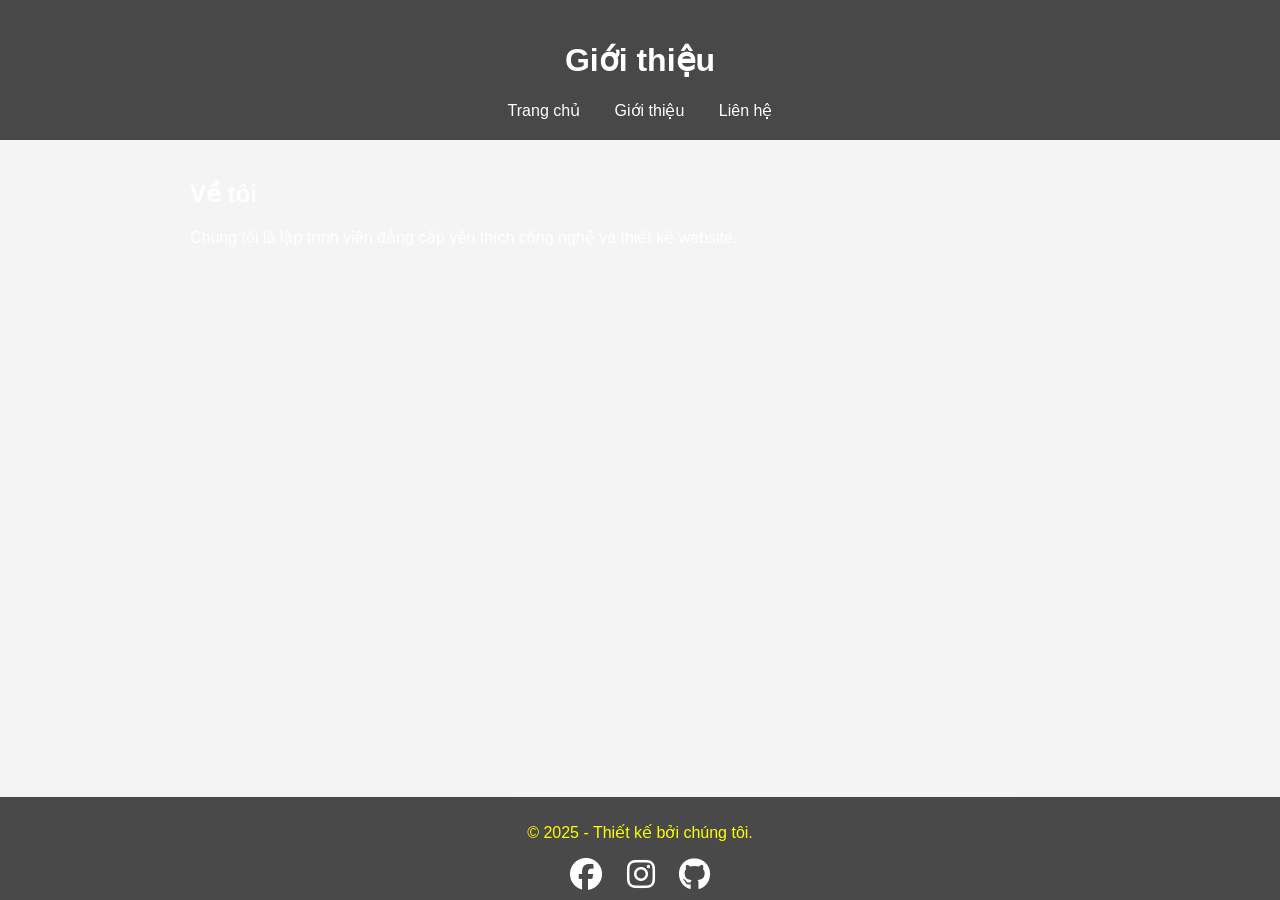
==== about.html @ 25077c8a "Update about.html" ====
<!DOCTYPE html>
<html lang="vi">
<head>
    <meta charset="UTF-8">
    <meta name="viewport" content="width=device-width, initial-scale=1.0">
    <title>Giới thiệu - Website Của Chúng tôi</title>
    <link rel="stylesheet" href="style.css">
    <link rel="stylesheet" href="https://cdnjs.cloudflare.com/ajax/libs/font-awesome/6.5.0/css/all.min.css">
</head>
<body>
<header>
    <h1>Giới thiệu</h1>
    <nav>
        <a href="index.html">Trang chủ</a>
        <a href="about.html">Giới thiệu</a>
        <a href="contact.html">Liên hệ</a>
    </nav>
</header>
<main>
    <section>
        <h2>Về tôi</h2>
        <p>Chúng tôi là lập trình viên đẳng cấp yêu thích công nghệ và thiết kế website.</p>
    </section>
</main>
<footer>
    <p>&copy; 2025 - Thiết kế bởi chúng tôi.</p>
    <div>
        <a href="#"><i class="fab fa-facebook fa-2x"></i></a>
        <a href="#"><i class="fab fa-instagram fa-2x"></i></a>
        <a href="#"><i class="fab fa-github fa-2x"></i></a>
    </div>
</footer>
</body>
</html>
---- style.css ----
body {
    font-family: Arial, sans-serif;
    margin: 0;
    padding: 0;
    background-color: #f4f4f4;
    color: #333;
    background-image: url('https://github.com/vuongto1910/thegioida4.0/raw/main/howl-s-moving-castle-studio-ghibli-fantasy-art-clouds-daylight-hd-wallpaper-3be62c2d93012fc995842bf94d4cdc00.jpg');
    background-size: cover;
    background-position: center;
    background-repeat: no-repeat;
}

header, footer {
    background-color: #333;
    color: white;
    text-align: center;
    padding: 20px 0;
}

header {
    background-color: rgba(0, 0, 0, 0.7);  /* Màu nền đen trong suốt */
    color: white;  /* Chữ màu trắng */
}

footer {
    position: fixed;
    bottom: 0;
    width: 100%;
    text-align: center;
    padding: 10px 0;
    color: yellow;  /* Chữ màu vàng */
    background-color: rgba(0, 0, 0, 0.7);  /* Màu nền đen trong suốt */
}

nav a {
    color: white;
    text-decoration: none;
    margin: 0 15px;
}

nav a:hover {
    text-decoration: underline;
}

main {
    padding: 20px;
    max-width: 900px;
    margin: auto;
    background: none;  /* Xóa nền trắng của main để nhìn thấy ảnh nền */
    color: white;  /* Đảm bảo chữ dễ đọc trên nền ảnh */
}

form {
    display: flex;
    flex-direction: column;
}

input, textarea {
    margin-bottom: 15px;
    padding: 10px;
    border: 1px solid #ccc;
    border-radius: 4px;
}

button {
    background-color: #007BFF;
    color: white;
    padding: 10px;
    border: none;
    border-radius: 4px;
    cursor: pointer;
}

button:hover {
    background-color: #0056b3;
}

footer div a {
    color: white;
    margin: 0 10px;
}
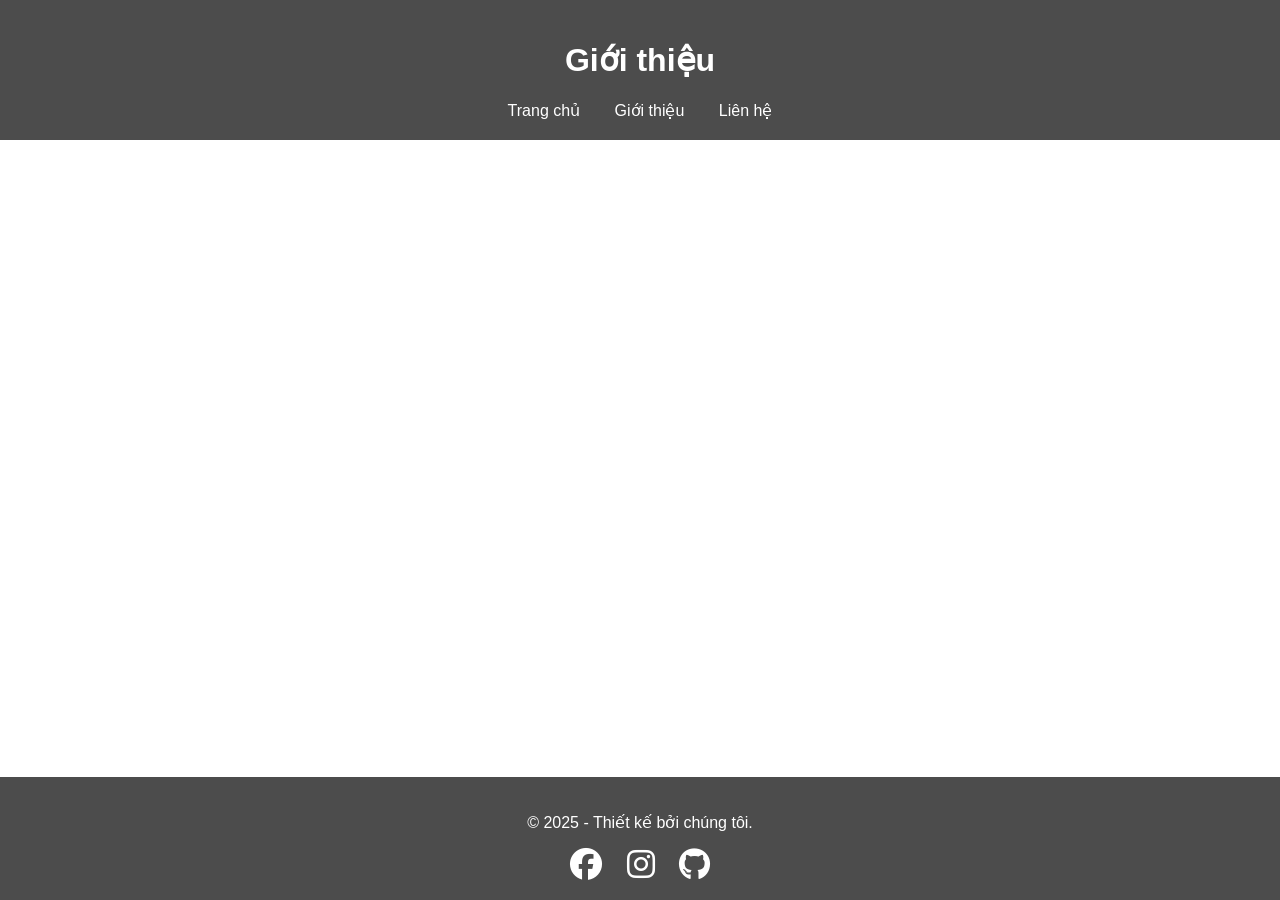
==== commit 49030de1: "Update about.html" ====
--- a/about.html
+++ b/about.html
@@ -19,7 +19,7 @@
 <main>
     <section>
         <h2>Về tôi</h2>
-        <p>Chúng tôi là lập trình viên đẳng cấp yêu thích công nghệ và thiết kế website.</p>
+        <p>Chúng tôi là lập trình viên đẳng cấp yêu thích công nghệ và thiết kế website,Chúng tôi là nhóm 3 học sinh lần lượt là Vượng,Hoàng Linh,Phú tới từ 12A1 trường THPT Phúc Thọ.Đây là 1 dự án nhỏ rất mong được các bạn góp ý và cùng tiến bộ.</p>
     </section>
 </main>
 <footer>
--- a/style.css
+++ b/style.css
@@ -1,35 +1,36 @@
-body {
-    font-family: Arial, sans-serif;
+html, body {
+    height: 100%;
     margin: 0;
     padding: 0;
-    background-color: #f4f4f4;
-    color: #333;
+}
+
+body {
     background-image: url('https://github.com/vuongto1910/thegioida4.0/raw/main/howl-s-moving-castle-studio-ghibli-fantasy-art-clouds-daylight-hd-wallpaper-3be62c2d93012fc995842bf94d4cdc00.jpg');
     background-size: cover;
     background-position: center;
     background-repeat: no-repeat;
+    background-attachment: fixed;
+    color: white;
+    font-family: Arial, sans-serif;
+    display: flex;
+    flex-direction: column;
+    min-height: 100vh;
 }
 
 header, footer {
-    background-color: #333;
+    background-color: rgba(0, 0, 0, 0.7);
     color: white;
     text-align: center;
     padding: 20px 0;
 }
 
-header {
-    background-color: rgba(0, 0, 0, 0.7);  /* Màu nền đen trong suốt */
-    color: white;  /* Chữ màu trắng */
-}
-
-footer {
-    position: fixed;
-    bottom: 0;
-    width: 100%;
-    text-align: center;
-    padding: 10px 0;
-    color: yellow;  /* Chữ màu vàng */
-    background-color: rgba(0, 0, 0, 0.7);  /* Màu nền đen trong suốt */
+main {
+    flex: 1;
+    padding: 20px;
+    max-width: 900px;
+    margin: auto;
+    background: transparent;
+    color: white;
 }
 
 nav a {
@@ -40,14 +41,6 @@
 
 nav a:hover {
     text-decoration: underline;
-}
-
-main {
-    padding: 20px;
-    max-width: 900px;
-    margin: auto;
-    background: none;  /* Xóa nền trắng của main để nhìn thấy ảnh nền */
-    color: white;  /* Đảm bảo chữ dễ đọc trên nền ảnh */
 }
 
 form {
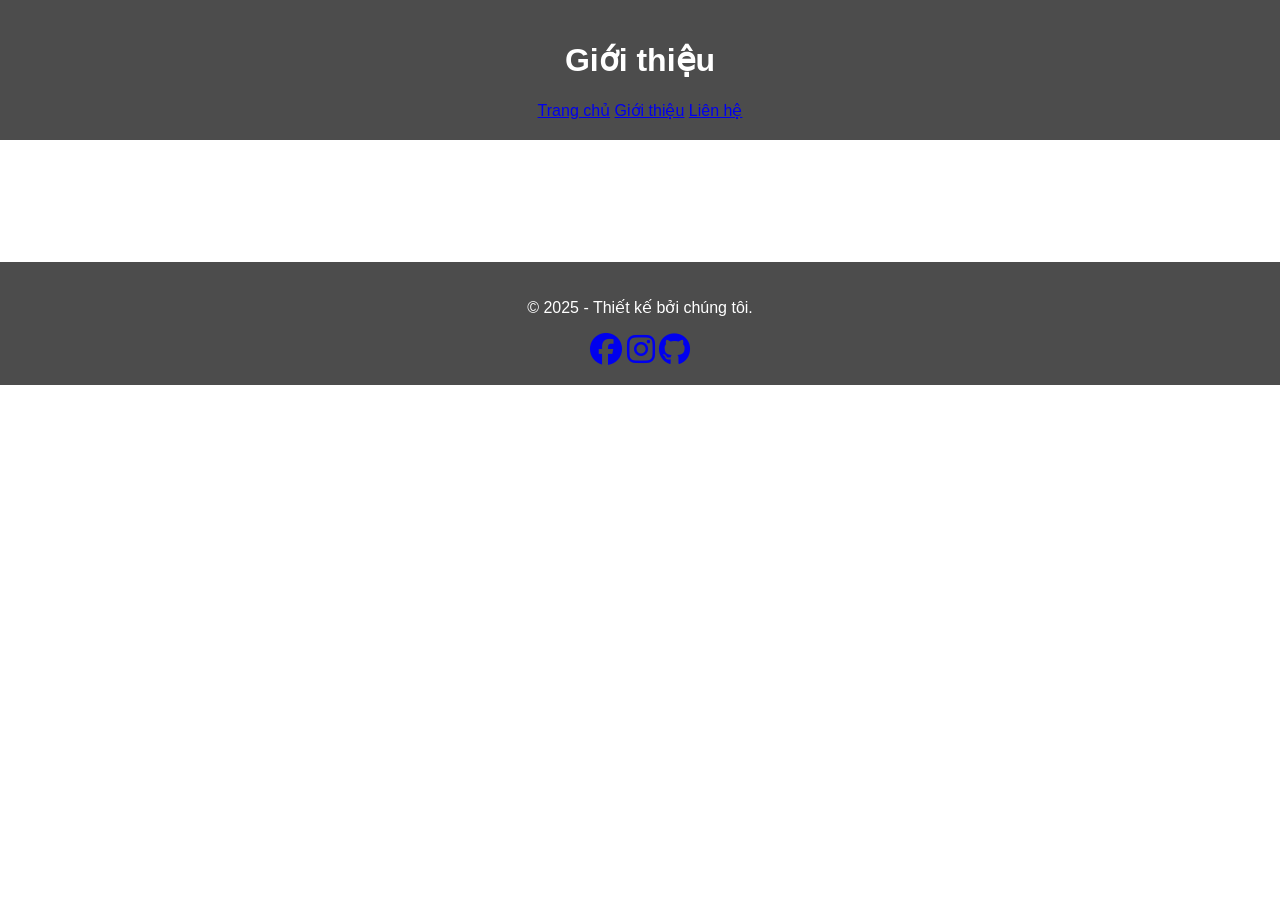
==== commit 5cdf5ab9: "Update about.html" ====
--- a/about.html
+++ b/about.html
@@ -7,8 +7,8 @@
     <link rel="stylesheet" href="style.css">
     <link rel="stylesheet" href="https://cdnjs.cloudflare.com/ajax/libs/font-awesome/6.5.0/css/all.min.css">
 </head>
-<body>
-<header>
+<body class="fade-in">
+<header class="slide-in">
     <h1>Giới thiệu</h1>
     <nav>
         <a href="index.html">Trang chủ</a>
@@ -16,19 +16,40 @@
         <a href="contact.html">Liên hệ</a>
     </nav>
 </header>
-<main>
-    <section>
+<main class="slide-in-right">
+    <section class="fade-up">
         <h2>Về tôi</h2>
-        <p>Chúng tôi là lập trình viên đẳng cấp yêu thích công nghệ và thiết kế website,Chúng tôi là nhóm 3 học sinh lần lượt là Vượng,Hoàng Linh,Phú tới từ 12A1 trường THPT Phúc Thọ.Đây là 1 dự án nhỏ rất mong được các bạn góp ý và cùng tiến bộ.</p>
+        <p>Chúng tôi là lập trình viên đẳng cấp yêu thích công nghệ và thiết kế website, Chúng tôi là nhóm 3 học sinh lần lượt là Vượng, Hoàng Linh, Phú tới từ 12A1 trường THPT Phúc Thọ. Đây là 1 dự án nhỏ rất mong được các bạn góp ý và cùng tiến bộ.</p>
     </section>
 </main>
-<footer>
+<footer class="fade-up">
     <p>&copy; 2025 - Thiết kế bởi chúng tôi.</p>
     <div>
-        <a href="#"><i class="fab fa-facebook fa-2x"></i></a>
-        <a href="#"><i class="fab fa-instagram fa-2x"></i></a>
-        <a href="#"><i class="fab fa-github fa-2x"></i></a>
+        <a href="https://www.facebook.com/vuong.to.9235" target="_blank"><i class="fab fa-facebook fa-2x"></i></a>
+        <a href="https://www.instagram.com/vug.to17/" target="_blank"><i class="fab fa-instagram fa-2x"></i></a>
+        <a href="https://github.com/vuongto1910" target="_blank"><i class="fab fa-github fa-2x"></i></a>
     </div>
 </footer>
+
+<script>
+    // Khi trang được tải, sẽ kích hoạt hiệu ứng fade-in cho body
+    document.body.classList.add('fade-in');
+
+    const links = document.querySelectorAll('a[href]');
+    for (const link of links) {
+        if (link.hostname === window.location.hostname) {
+            link.addEventListener('click', function (e) {
+                e.preventDefault();
+                const href = this.getAttribute('href');
+                document.body.classList.remove('fade-in');
+                document.body.classList.add('fade-out');
+
+                setTimeout(() => {
+                    window.location.href = href;
+                }, 300); // Thời gian trùng với transition (0.5s)
+            });
+        }
+    }
+</script>
 </body>
 </html>
--- a/style.css
+++ b/style.css
@@ -24,51 +24,64 @@
     padding: 20px 0;
 }
 
-main {
-    flex: 1;
-    padding: 20px;
-    max-width: 900px;
-    margin: auto;
-    background: transparent;
-    color: white;
+/* Hiệu ứng fade-in cho body */
+body.fade-in {
+    opacity: 1;
+    transition: opacity 0.5s ease;
 }
 
-nav a {
-    color: white;
-    text-decoration: none;
-    margin: 0 15px;
+body.fade-out {
+    opacity: 0;
+    transition: opacity 0.5s ease;
 }
 
-nav a:hover {
-    text-decoration: underline;
+/* Hiệu ứng slide-in từ trái cho header */
+header.slide-in {
+    animation: slide-in 1s ease-out forwards;
 }
 
-form {
-    display: flex;
-    flex-direction: column;
+/* Hiệu ứng slide-in từ phải cho main */
+main.slide-in {
+    animation: slide-in-right 1s ease-out forwards;
 }
 
-input, textarea {
-    margin-bottom: 15px;
-    padding: 10px;
-    border: 1px solid #ccc;
-    border-radius: 4px;
+/* Hiệu ứng fade-in cho các phần như footer */
+footer.fade-up {
+    animation: fade-up 1s ease-out forwards;
 }
 
-button {
-    background-color: #007BFF;
-    color: white;
-    padding: 10px;
-    border: none;
-    border-radius: 4px;
-    cursor: pointer;
+/* Animation slide-in từ trái */
+@keyframes slide-in {
+    from {
+        transform: translateX(-100%);
+        opacity: 0;
+    }
+    to {
+        transform: translateX(0);
+        opacity: 1;
+    }
 }
 
-button:hover {
-    background-color: #0056b3;
+/* Animation slide-in từ phải */
+@keyframes slide-in-right {
+    from {
+        transform: translateX(100%);
+        opacity: 0;
+    }
+    to {
+        transform: translateX(0);
+        opacity: 1;
+    }
 }
 
-footer div a {
-    color: white;
-    margin: 0 10px;
+/* Animation fade-up */
+@keyframes fade-up {
+    from {
+        transform: translateY(30px);
+        opacity: 0;
+    }
+    to {
+        transform: translateY(0);
+        opacity: 1;
+    }
 }
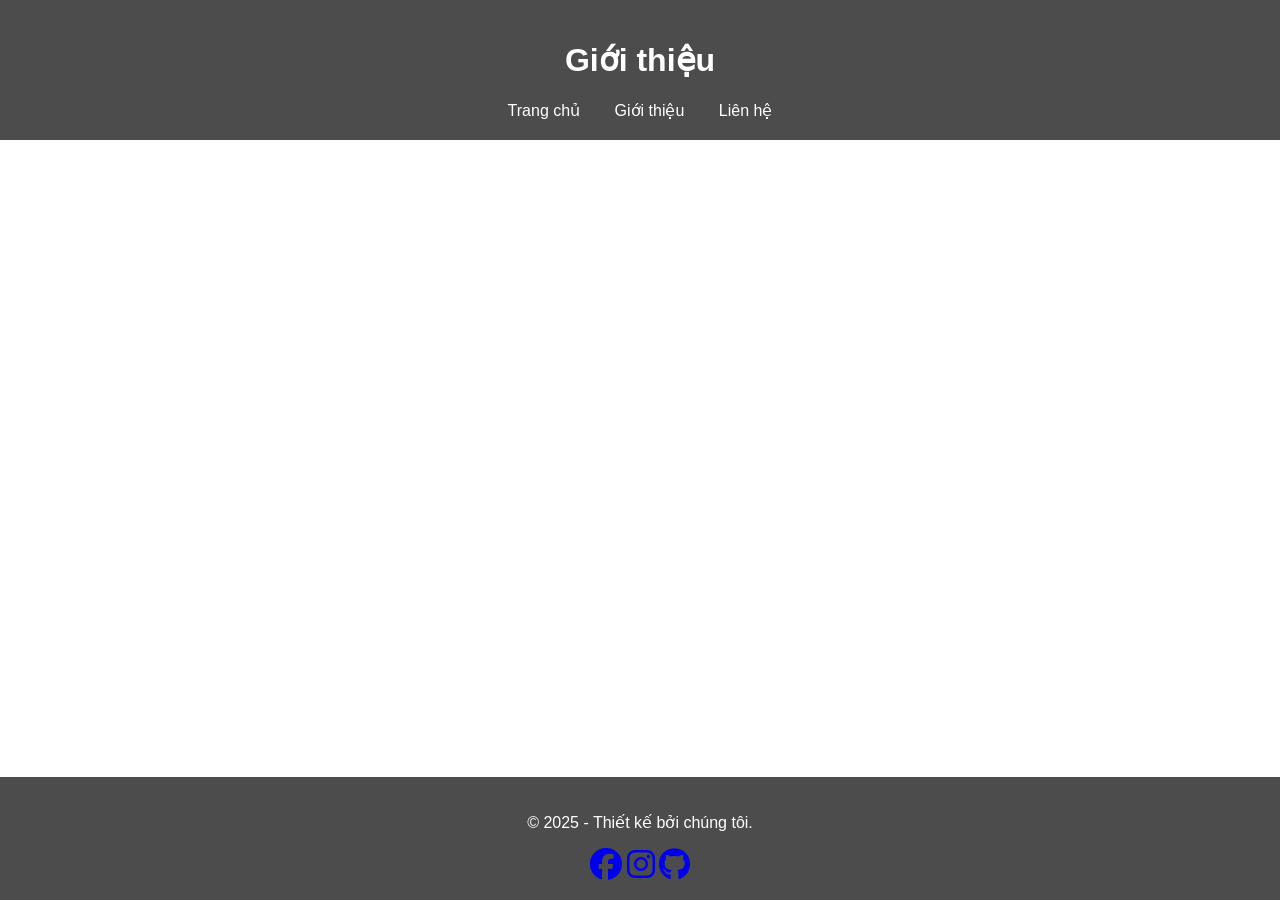
==== commit 4e98516c: "Update about.html" ====
--- a/about.html
+++ b/about.html
@@ -1,4 +1,4 @@
-<!DOCTYPE html>
+ <!DOCTYPE html>
 <html lang="vi">
 <head>
     <meta charset="UTF-8">
@@ -7,8 +7,8 @@
     <link rel="stylesheet" href="style.css">
     <link rel="stylesheet" href="https://cdnjs.cloudflare.com/ajax/libs/font-awesome/6.5.0/css/all.min.css">
 </head>
-<body class="fade-in">
-<header class="slide-in">
+<body>
+<header>
     <h1>Giới thiệu</h1>
     <nav>
         <a href="index.html">Trang chủ</a>
@@ -16,13 +16,13 @@
         <a href="contact.html">Liên hệ</a>
     </nav>
 </header>
-<main class="slide-in-right">
-    <section class="fade-up">
+<main>
+    <section>
         <h2>Về tôi</h2>
         <p>Chúng tôi là lập trình viên đẳng cấp yêu thích công nghệ và thiết kế website, Chúng tôi là nhóm 3 học sinh lần lượt là Vượng, Hoàng Linh, Phú tới từ 12A1 trường THPT Phúc Thọ. Đây là 1 dự án nhỏ rất mong được các bạn góp ý và cùng tiến bộ.</p>
     </section>
 </main>
-<footer class="fade-up">
+<footer>
     <p>&copy; 2025 - Thiết kế bởi chúng tôi.</p>
     <div>
         <a href="https://www.facebook.com/vuong.to.9235" target="_blank"><i class="fab fa-facebook fa-2x"></i></a>
@@ -32,7 +32,6 @@
 </footer>
 
 <script>
-    // Khi trang được tải, sẽ kích hoạt hiệu ứng fade-in cho body
     document.body.classList.add('fade-in');
 
     const links = document.querySelectorAll('a[href]');
@@ -53,3 +52,5 @@
 </script>
 </body>
 </html>
+
+
--- a/style.css
+++ b/style.css
@@ -1,3 +1,4 @@
+/* CSS cho các trang chung */
 html, body {
     height: 100%;
     margin: 0;
@@ -17,6 +18,8 @@
     min-height: 100vh;
 }
 
+/* Các phần khác vẫn giữ nguyên, ví dụ header, footer, form */
+
 header, footer {
     background-color: rgba(0, 0, 0, 0.7);
     color: white;
@@ -24,10 +27,38 @@
     padding: 20px 0;
 }
 
-/* Hiệu ứng fade-in cho body */
-body.fade-in {
-    opacity: 1;
-    transition: opacity 0.5s ease;
+main {
+    flex: 1;
+    padding: 20px;
+    max-width: 900px;
+    margin: auto;
+    background: transparent;
+    color: white;
+}
+
+nav a {
+    color: white;
+    text-decoration: none;
+    margin: 0 15px;
+}
+
+nav a:hover {
+    text-decoration: underline;
+}
+
+/* Hiệu ứng fade-in cho toàn bộ trang */
+.fade-in {
+    animation: fadeIn 0.7s ease-in-out forwards;
+}
+
+/* Animation chung */
+@keyframes fadeIn {
+    from {
+        opacity: 0;
+    }
+    to {
+        opacity: 1;
+    }
 }
 
 body.fade-out {
@@ -35,53 +66,9 @@
     transition: opacity 0.5s ease;
 }
 
-/* Hiệu ứng slide-in từ trái cho header */
-header.slide-in {
-    animation: slide-in 1s ease-out forwards;
+body.fade-in {
+    opacity: 1;
+    transition: opacity 0.5s ease;
 }
 
-/* Hiệu ứng slide-in từ phải cho main */
-main.slide-in {
-    animation: slide-in-right 1s ease-out forwards;
-}
-
-/* Hiệu ứng fade-in cho các phần như footer */
-footer.fade-up {
-    animation: fade-up 1s ease-out forwards;
-}
-
-/* Animation slide-in từ trái */
-@keyframes slide-in {
-    from {
-        transform: translateX(-100%);
-        opacity: 0;
-    }
-    to {
-        transform: translateX(0);
-        opacity: 1;
-    }
-}
-
-/* Animation slide-in từ phải */
-@keyframes slide-in-right {
-    from {
-        transform: translateX(100%);
-        opacity: 0;
-    }
-    to {
-        transform: translateX(0);
-        opacity: 1;
-    }
-}
-
-/* Animation fade-up */
-@keyframes fade-up {
-    from {
-        transform: translateY(30px);
-        opacity: 0;
-    }
-    to {
-        transform: translateY(0);
-        opacity: 1;
-    }
-}
+/* Các hiệu ứng khác cho button, footer, form như trước */
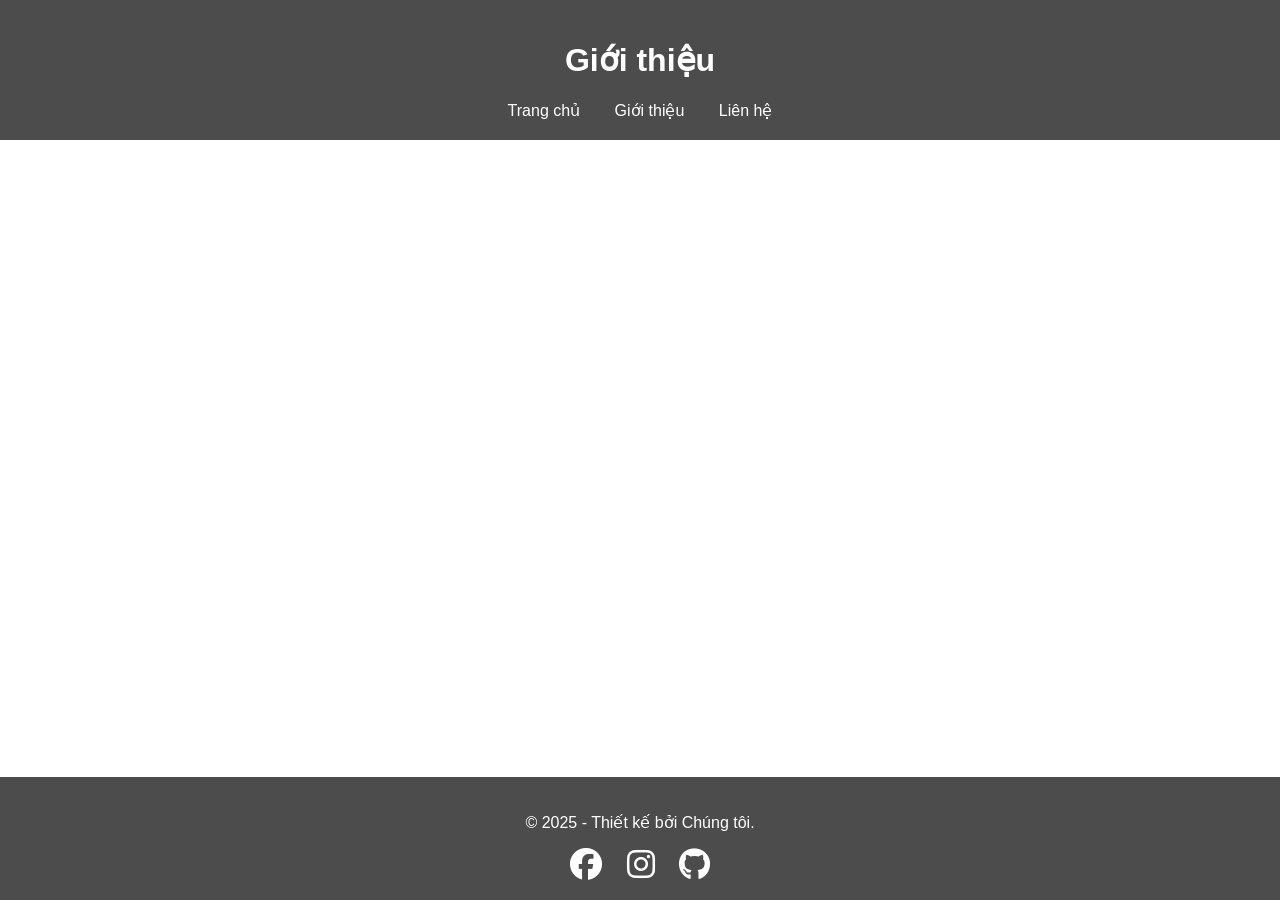
==== commit e79b2606: "Update about.html" ====
--- a/about.html
+++ b/about.html
@@ -1,13 +1,13 @@
- <!DOCTYPE html>
+<!DOCTYPE html>
 <html lang="vi">
 <head>
-    <meta charset="UTF-8">
-    <meta name="viewport" content="width=device-width, initial-scale=1.0">
+    <meta charset="UTF-8" />
+    <meta name="viewport" content="width=device-width, initial-scale=1.0"/>
     <title>Giới thiệu - Website Của Chúng tôi</title>
-    <link rel="stylesheet" href="style.css">
-    <link rel="stylesheet" href="https://cdnjs.cloudflare.com/ajax/libs/font-awesome/6.5.0/css/all.min.css">
+    <link rel="stylesheet" href="style.css" />
+    <link rel="stylesheet" href="https://cdnjs.cloudflare.com/ajax/libs/font-awesome/6.5.0/css/all.min.css" />
 </head>
-<body>
+<body class="fade-in">
 <header>
     <h1>Giới thiệu</h1>
     <nav>
@@ -18,12 +18,12 @@
 </header>
 <main>
     <section>
-        <h2>Về tôi</h2>
-        <p>Chúng tôi là lập trình viên đẳng cấp yêu thích công nghệ và thiết kế website, Chúng tôi là nhóm 3 học sinh lần lượt là Vượng, Hoàng Linh, Phú tới từ 12A1 trường THPT Phúc Thọ. Đây là 1 dự án nhỏ rất mong được các bạn góp ý và cùng tiến bộ.</p>
+        <h2>Về chúng tôi</h2>
+        <p>Chúng tôi là một nhóm đam mê công nghệ, thiết kế và chia sẻ kiến thức thông qua website này. Mục tiêu của chúng tôi là mang đến trải nghiệm học tập và kết nối tốt nhất cho mọi người.</p>
     </section>
 </main>
 <footer>
-    <p>&copy; 2025 - Thiết kế bởi chúng tôi.</p>
+    <p>&copy; 2025 - Thiết kế bởi Chúng tôi.</p>
     <div>
         <a href="https://www.facebook.com/vuong.to.9235" target="_blank"><i class="fab fa-facebook fa-2x"></i></a>
         <a href="https://www.instagram.com/vug.to17/" target="_blank"><i class="fab fa-instagram fa-2x"></i></a>
@@ -42,15 +42,12 @@
                 const href = this.getAttribute('href');
                 document.body.classList.remove('fade-in');
                 document.body.classList.add('fade-out');
-
                 setTimeout(() => {
                     window.location.href = href;
-                }, 300); // Thời gian trùng với transition (0.5s)
+                }, 500);
             });
         }
     }
 </script>
 </body>
 </html>
-
-
--- a/style.css
+++ b/style.css
@@ -1,4 +1,5 @@
-/* CSS cho các trang chung */
+/* style.css - Dùng chung cho cả 3 trang */
+
 html, body {
     height: 100%;
     margin: 0;
@@ -18,40 +19,15 @@
     min-height: 100vh;
 }
 
-/* Các phần khác vẫn giữ nguyên, ví dụ header, footer, form */
-
-header, footer {
-    background-color: rgba(0, 0, 0, 0.7);
-    color: white;
-    text-align: center;
-    padding: 20px 0;
-}
-
-main {
-    flex: 1;
-    padding: 20px;
-    max-width: 900px;
-    margin: auto;
-    background: transparent;
-    color: white;
-}
-
-nav a {
-    color: white;
-    text-decoration: none;
-    margin: 0 15px;
-}
-
-nav a:hover {
-    text-decoration: underline;
-}
-
-/* Hiệu ứng fade-in cho toàn bộ trang */
+/* Animation fade */
 .fade-in {
     animation: fadeIn 0.7s ease-in-out forwards;
 }
 
-/* Animation chung */
+.fade-out {
+    animation: fadeOut 0.5s ease-in-out forwards;
+}
+
 @keyframes fadeIn {
     from {
         opacity: 0;
@@ -61,14 +37,62 @@
     }
 }
 
-body.fade-out {
-    opacity: 0;
-    transition: opacity 0.5s ease;
+@keyframes fadeOut {
+    from {
+        opacity: 1;
+    }
+    to {
+        opacity: 0;
+    }
 }
 
-body.fade-in {
-    opacity: 1;
-    transition: opacity 0.5s ease;
+/* Layout */
+header, footer {
+    background-color: rgba(0, 0, 0, 0.7);
+    text-align: center;
+    padding: 20px 0;
 }
 
-/* Các hiệu ứng khác cho button, footer, form như trước */
+main {
+    flex: 1;
+    padding: 20px;
+    max-width: 800px;
+    margin: auto;
+}
+
+nav a {
+    color: white;
+    margin: 0 15px;
+    text-decoration: none;
+}
+
+nav a:hover {
+    text-decoration: underline;
+}
+
+footer i {
+    margin: 0 10px;
+    color: white;
+}
+
+button {
+    background-color: #007BFF;
+    color: white;
+    padding: 10px;
+    border: none;
+    border-radius: 4px;
+    cursor: pointer;
+}
+
+button:hover {
+    background-color: #0056b3;
+}
+
+input, textarea {
+    width: 100%;
+    padding: 8px;
+    margin-top: 5px;
+    margin-bottom: 15px;
+    border: 1px solid #ccc;
+    border-radius: 4px;
+}
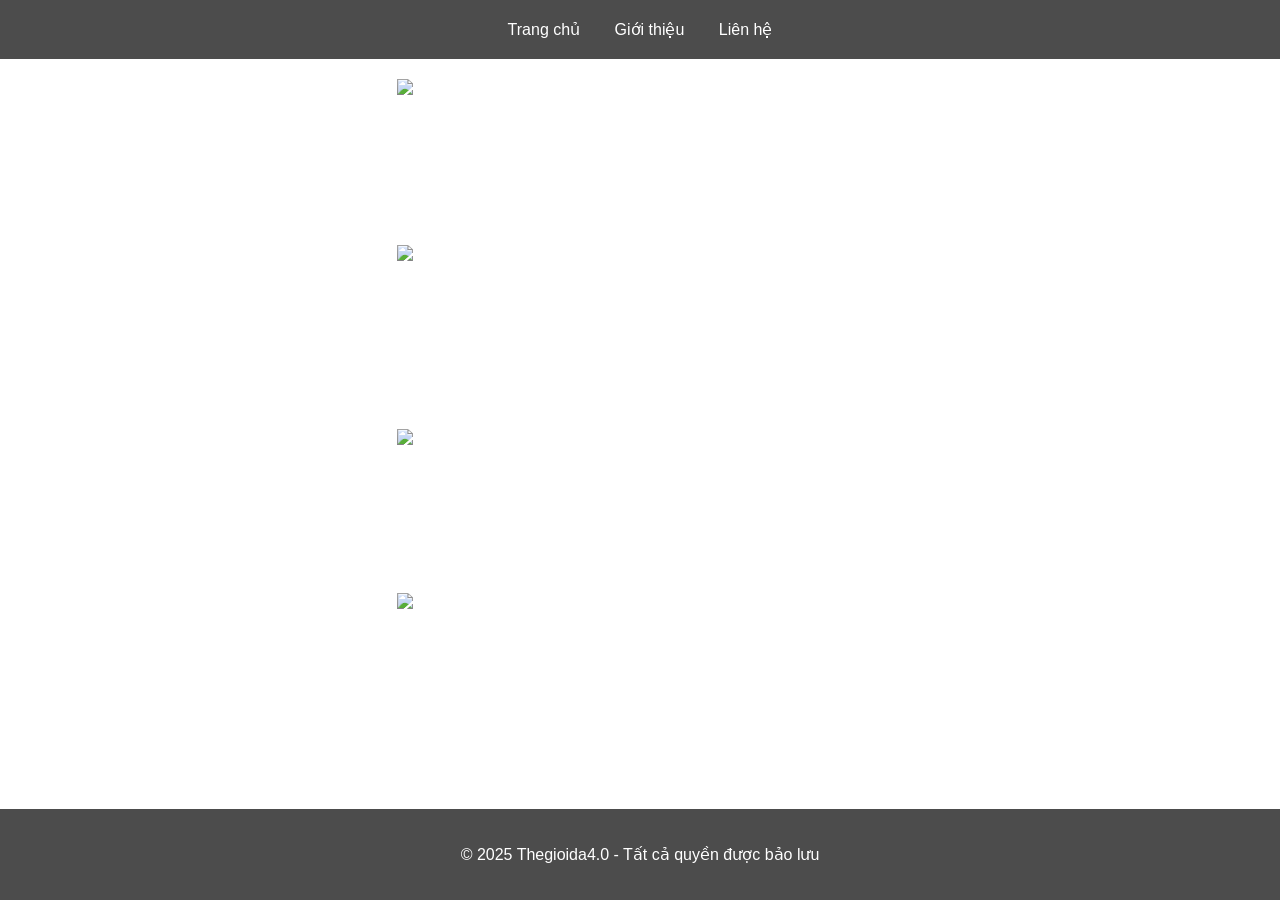
==== commit 434baf2b: "Update about.html" ====
--- a/about.html
+++ b/about.html
@@ -1,53 +1,63 @@
 <!DOCTYPE html>
 <html lang="vi">
 <head>
-    <meta charset="UTF-8" />
-    <meta name="viewport" content="width=device-width, initial-scale=1.0"/>
-    <title>Giới thiệu - Website Của Chúng tôi</title>
-    <link rel="stylesheet" href="style.css" />
-    <link rel="stylesheet" href="https://cdnjs.cloudflare.com/ajax/libs/font-awesome/6.5.0/css/all.min.css" />
+    <meta charset="UTF-8">
+    <meta name="viewport" content="width=device-width, initial-scale=1.0">
+    <title>Giới thiệu</title>
+    <link rel="stylesheet" href="style.css">
 </head>
-<body class="fade-in">
-<header>
-    <h1>Giới thiệu</h1>
-    <nav>
-        <a href="index.html">Trang chủ</a>
-        <a href="about.html">Giới thiệu</a>
-        <a href="contact.html">Liên hệ</a>
-    </nav>
-</header>
-<main>
-    <section>
-        <h2>Về chúng tôi</h2>
-        <p>Chúng tôi là một nhóm đam mê công nghệ, thiết kế và chia sẻ kiến thức thông qua website này. Mục tiêu của chúng tôi là mang đến trải nghiệm học tập và kết nối tốt nhất cho mọi người.</p>
-    </section>
-</main>
-<footer>
-    <p>&copy; 2025 - Thiết kế bởi Chúng tôi.</p>
-    <div>
-        <a href="https://www.facebook.com/vuong.to.9235" target="_blank"><i class="fab fa-facebook fa-2x"></i></a>
-        <a href="https://www.instagram.com/vug.to17/" target="_blank"><i class="fab fa-instagram fa-2x"></i></a>
-        <a href="https://github.com/vuongto1910" target="_blank"><i class="fab fa-github fa-2x"></i></a>
-    </div>
-</footer>
+<body>
+    <header>
+        <nav>
+            <a href="index.html">Trang chủ</a>
+            <a href="about.html">Giới thiệu</a>
+            <a href="contact.html">Liên hệ</a>
+        </nav>
+    </header>
 
-<script>
-    document.body.classList.add('fade-in');
+    <main>
+        <section class="team fade-in">
+            <div class="member">
+                <img src="https://github.com/vuongto1910/thegioida4.0/blob/main/b267f17f-4a82-4c98-b879-d1b4e1fd3aa0.jpg?raw=true" alt="Trưởng Buồng">
+                <h3>Tô Tiến Vượng</h3>
+                <p>Trưởng Buồng</p>
+                <ul>
+                    <li>Sinh ngày: 19/10/2007</li>
+                    <li>Sở thích: đi muôn nơi, khám phá, chơi game cùng bạn bè</li>
+                </ul>
+            </div>
+            <div class="member">
+                <img src="https://github.com/vuongto1910/thegioida4.0/blob/main/eb583d58-5cf5-447a-81a0-9c7da8e6e18a.jpg?raw=true" alt="Bác Sĩ">
+                <h3>Nguyễn Hoàng Linh</h3>
+                <p>Bác Sĩ</p>
+                <ul>
+                    <li>Sinh ngày: 13/09/2007</li>
+                    <li>Sở thích: Xem phim, kiếm đạo, tìm hiểu các kiến thức mới lạ... <br> Bộ phim yêu thích: Kimetsu no Yaiba</li>
+                </ul>
+            </div>
+            <div class="member">
+                <img src="https://github.com/vuongto1910/thegioida4.0/blob/main/76a5ad7b-7baf-4a8f-ba63-a4b36f52c0b6.jpg?raw=true" alt="Cu li">
+                <h3>Dương Thu Như</h3>
+                <p>Cu li</p>
+                <ul>
+                    <li>Sinh ngày: 02/11/2007</li>
+                    <li>Sở thích: Nói xấu người khác</li>
+                </ul>
+            </div>
+            <div class="member">
+                <img src="https://github.com/vuongto1910/thegioida4.0/blob/main/30d9810a-ca95-48db-8822-67aa7ce849ce.jpg?raw=true" alt="Moi">
+                <h3>Nguyễn Bá Phú</h3>
+                <p>Moi</p>
+                <ul>
+                    <li>Sinh ngày: 27/5/2007</li>
+                    <li>Sở thích: Đá bóng, học, bắn FF</li>
+                </ul>
+            </div>
+        </section>
+    </main>
 
-    const links = document.querySelectorAll('a[href]');
-    for (const link of links) {
-        if (link.hostname === window.location.hostname) {
-            link.addEventListener('click', function (e) {
-                e.preventDefault();
-                const href = this.getAttribute('href');
-                document.body.classList.remove('fade-in');
-                document.body.classList.add('fade-out');
-                setTimeout(() => {
-                    window.location.href = href;
-                }, 500);
-            });
-        }
-    }
-</script>
+    <footer>
+        <p>© 2025 Thegioida4.0 - Tất cả quyền được bảo lưu</p>
+    </footer>
 </body>
 </html>
--- a/style.css
+++ b/style.css
@@ -70,9 +70,15 @@
     text-decoration: underline;
 }
 
+/* Footer icon style */
 footer i {
     margin: 0 10px;
     color: white;
+    transition: color 0.3s ease;
+}
+
+footer i:hover {
+    color: gold;
 }
 
 button {
